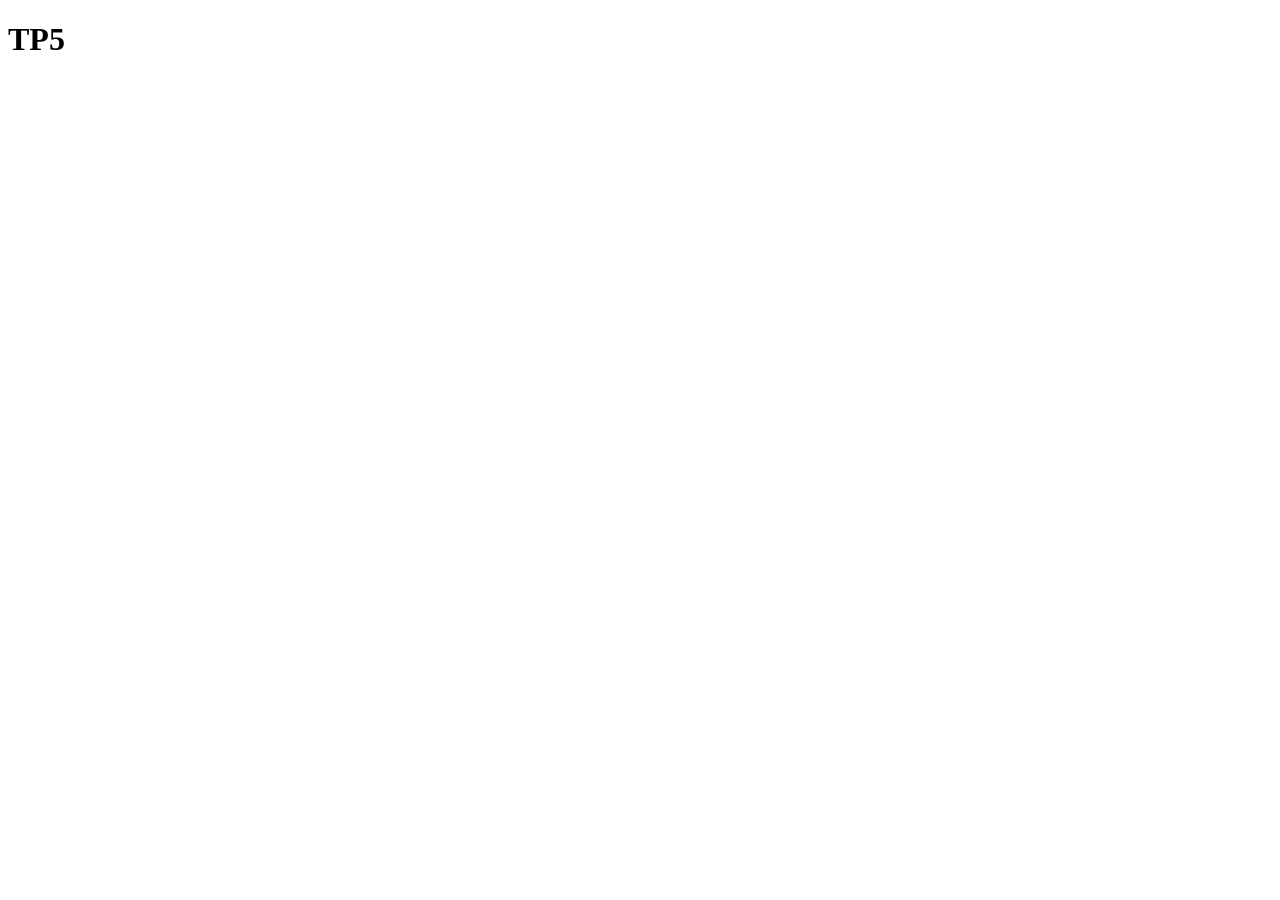
==== TP5/index.html @ 92e056fa "TP5" ====
<!DOCTYPE html>
<html lang="en">
  <head>
    <meta charset="UTF-8" />
    <meta name="viewport" content="width=device-width, initial-scale=1.0" />
    <title>TP5</title>
  </head>
  <body>
    <h1>TP5</h1>
  </body>
</html>
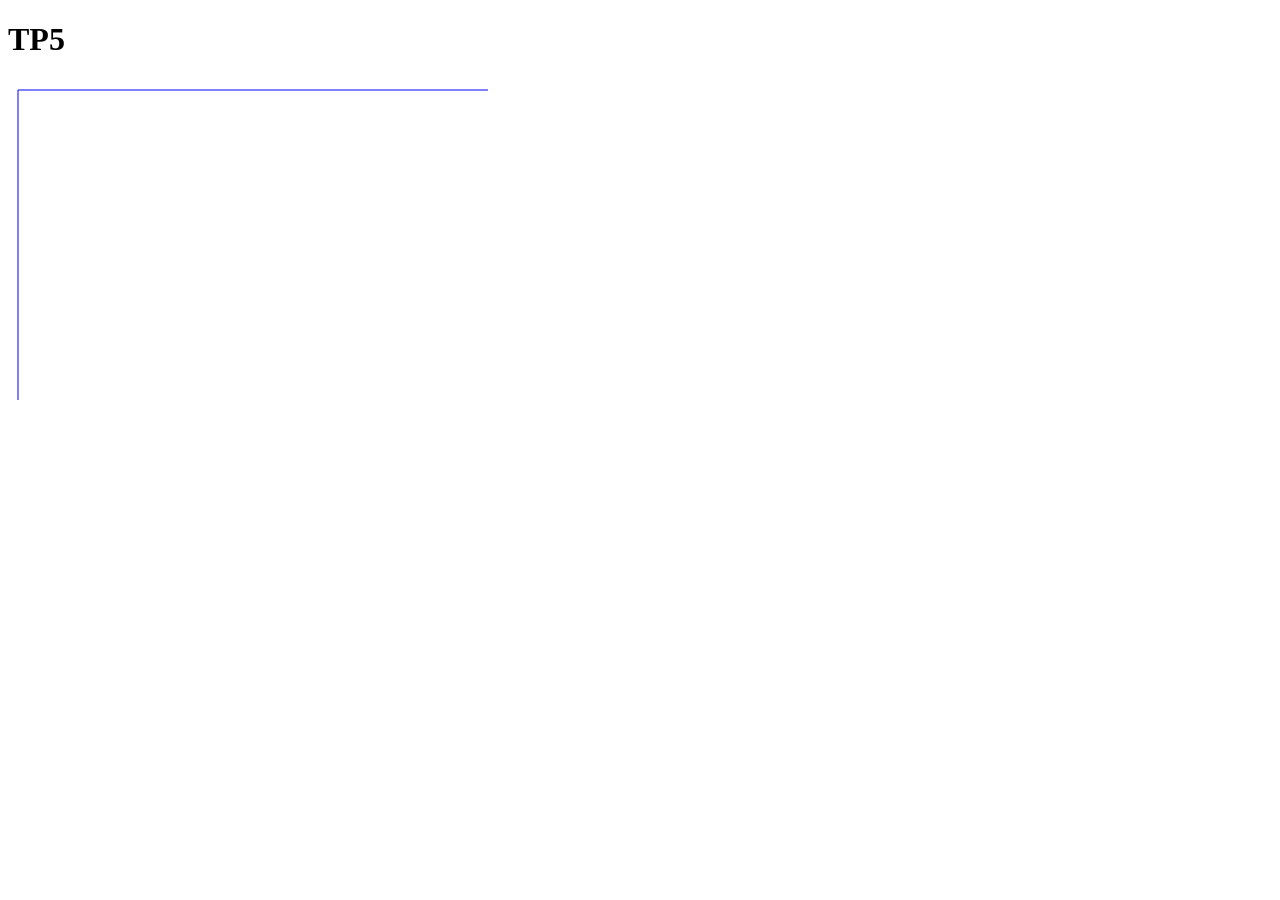
==== commit a507b306: "sprite sheet" ====
--- a/TP5/index.html
+++ b/TP5/index.html
@@ -7,5 +7,7 @@
   </head>
   <body>
     <h1>TP5</h1>
+    <canvas id="myCanvas" width="480" height="320"></canvas>
+    <script src="Player.js"></script>
   </body>
 </html>
